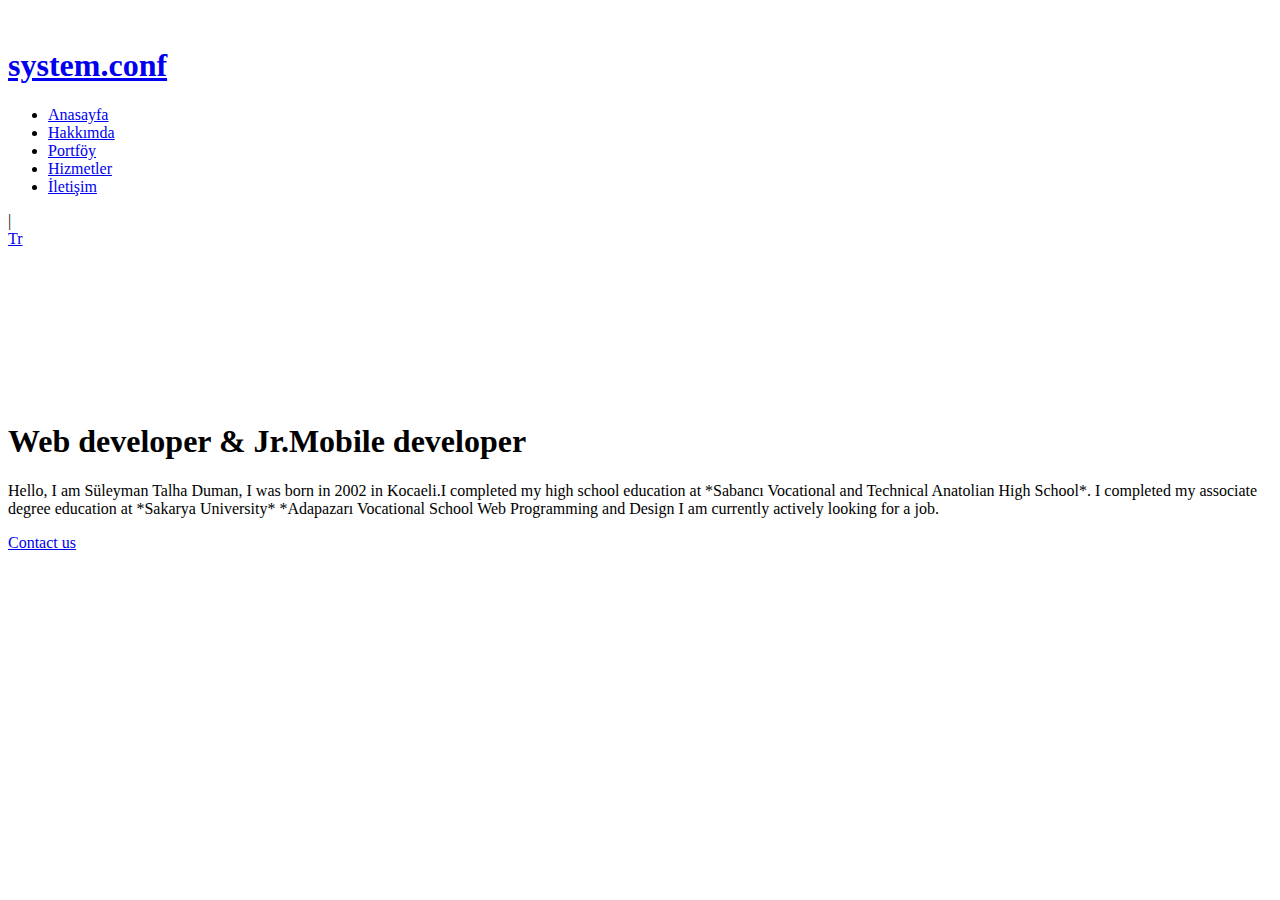
==== tr/index.html @ 89342fd6 "Tr language" ====
<!DOCTYPE html>
<html lang="en">

<head>
  <meta charset="utf-8">
  <meta content="width=device-width, initial-scale=1.0" name="viewport">

  <title>Süleyman Talha Duman</title>
  <meta content="Create an impressive digital presence with professional web design services! Stand out with our modern and user-friendly designs, surpass your competitors with mobile responsiveness and fast loading times. Join us and leave a remarkable impression in the digital world" name="description">
  <meta content="Web software,Custom software solutions,Web applications,Software development services,Web programming,Database management,User interface design,Customized software,Technology consulting,E-commerce platforms,Mobile app integration,Content management system (CMS) solutions,Cloud-based software,Security and encryption,Data analytics and reporting,SEO-friendly software,E-commerce integrations,Website updates and maintenance,Software integrations,
  Project managemen" name="keywords">

  <link href="assets/img/favicon-stark.png" rel="icon">
  <link href="assets/img/apple-touch-icon-stark.png" rel="apple-touch-icon">

  <link rel="preconnect" href="https://fonts.googleapis.com">
  <link rel="preconnect" href="https://fonts.gstatic.com" crossorigin>
  <link href="https://fonts.googleapis.com/css2?family=Open+Sans:ital,wght@0,300;0,400;0,500;0,600;0,700;1,300;1,400;1,600;1,700&family=Inter:ital,wght@0,300;0,400;0,500;0,600;0,700;1,300;1,400;1,500;1,600;1,700&family=Cardo:ital,wght@0,400;0,700;1,400&display=swap" rel="stylesheet">

  <link href="assets/vendor/bootstrap/css/bootstrap.min.css" rel="stylesheet">
  <link href="assets/vendor/bootstrap-icons/bootstrap-icons.css" rel="stylesheet">
  <link href="assets/vendor/swiper/swiper-bundle.min.css" rel="stylesheet">
  <link href="assets/vendor/glightbox/css/glightbox.min.css" rel="stylesheet">
  <link href="assets/vendor/aos/aos.css" rel="stylesheet">

  <link href="assets/css/main.css" rel="stylesheet">
</head>

<body>

  <header id="header" class="header d-flex align-items-center fixed-top">
    <div class="container-fluid d-flex align-items-center justify-content-between">
      <a href="https://suleymantalha.dev/tr/index.html" class="logo d-flex align-items-center  me-auto me-lg-0">
        <img src="assets/img/starkLoogo.svg" alt="">
        <h1 class="myfont">system.conf</h1>
      </a>
      <nav id="navbar" class="navbar">
        <ul>
          <li><a href="index.html" class="active">Anasayfa</a></li>
          <li><a href="hakkımda.html">Hakkımda</a></li>
          <li><a href="portföy.html">Portföy</a></li>
          <li><a href="hizmetler.html">Hizmetler</a></li>
          <li><a href="iletisim.html">İletişim</a></li>
        </ul>
      </nav>

      <div class="header-social-links">
        <a href="https://www.linkedin.com/in/system-conf/" target="_blank" class="linkedin"><i class="bi bi-linkedin"></i></a>
        <a href="https://github.com/system-conf" target="_blank" class="github"><i class="bi bi-github"></i></a>
        <a href="https://twitter.com/system_conf"  target="_blank"class="twitter"><i class="bi bi-twitter"></i></a>
        <a href="https://www.instagram.com/system.conf/" target="_blank" class="instagram"><i class="bi bi-instagram"></i></a>
        <div class="line">|</div>
        <a href="https://suleymantalha.dev/tr" class="linkedin myletter mybold">Tr</a>
      </div>
      <i class="mobile-nav-toggle mobile-nav-show bi bi-list"></i>
      <i class="mobile-nav-toggle mobile-nav-hide d-none bi bi-x"></i>
    </div>
  </header>

  <div id="large-header" class="large-header">
    <canvas id="demo-canvas"></canvas>
    <div class="mainContainer">
      <h1 class="myletter myfont myTextAlign mysecim">Web developer & Jr.Mobile developer </h1>
      <p class="myTextAlign mysecim">Hello, I am Süleyman Talha Duman, I was born in 2002 in Kocaeli.I completed my high school education at *Sabancı Vocational and Technical Anatolian High School*. I completed my associate degree education at *Sakarya University* *Adapazarı Vocational School Web Programming and Design I am currently actively looking for a job.
      </p>
      <a href="contact.html" class="myBtn myfont myletter">Contact us</a>
    </div>
  </div>

  <a href="#" class="scroll-top d-flex align-items-center justify-content-center"><i class="bi bi-arrow-up-short"></i></a>

  <div id="preloader">
    <div class="line"></div>
  </div>

  <script src="assets/vendor/bootstrap/js/bootstrap.bundle.min.js"></script>
  <script src="assets/vendor/swiper/swiper-bundle.min.js"></script>
  <script src="assets/vendor/glightbox/js/glightbox.min.js"></script>
  <script src="assets/vendor/aos/aos.js"></script>
  <script src="assets/vendor/php-email-form/validate.js"></script>
  <script src="https://www.marcoguglie.it/Codepen/AnimatedHeaderBg/demo-1/js/EasePack.min.js"></script>
  <script src="https://www.marcoguglie.it/Codepen/AnimatedHeaderBg/demo-1/js/rAF.js"></script>
  <script src="https://www.marcoguglie.it/Codepen/AnimatedHeaderBg/demo-1/js/TweenLite.min.js"></script>
  <script src="assets/js/main.js"></script>

</body>
</html>
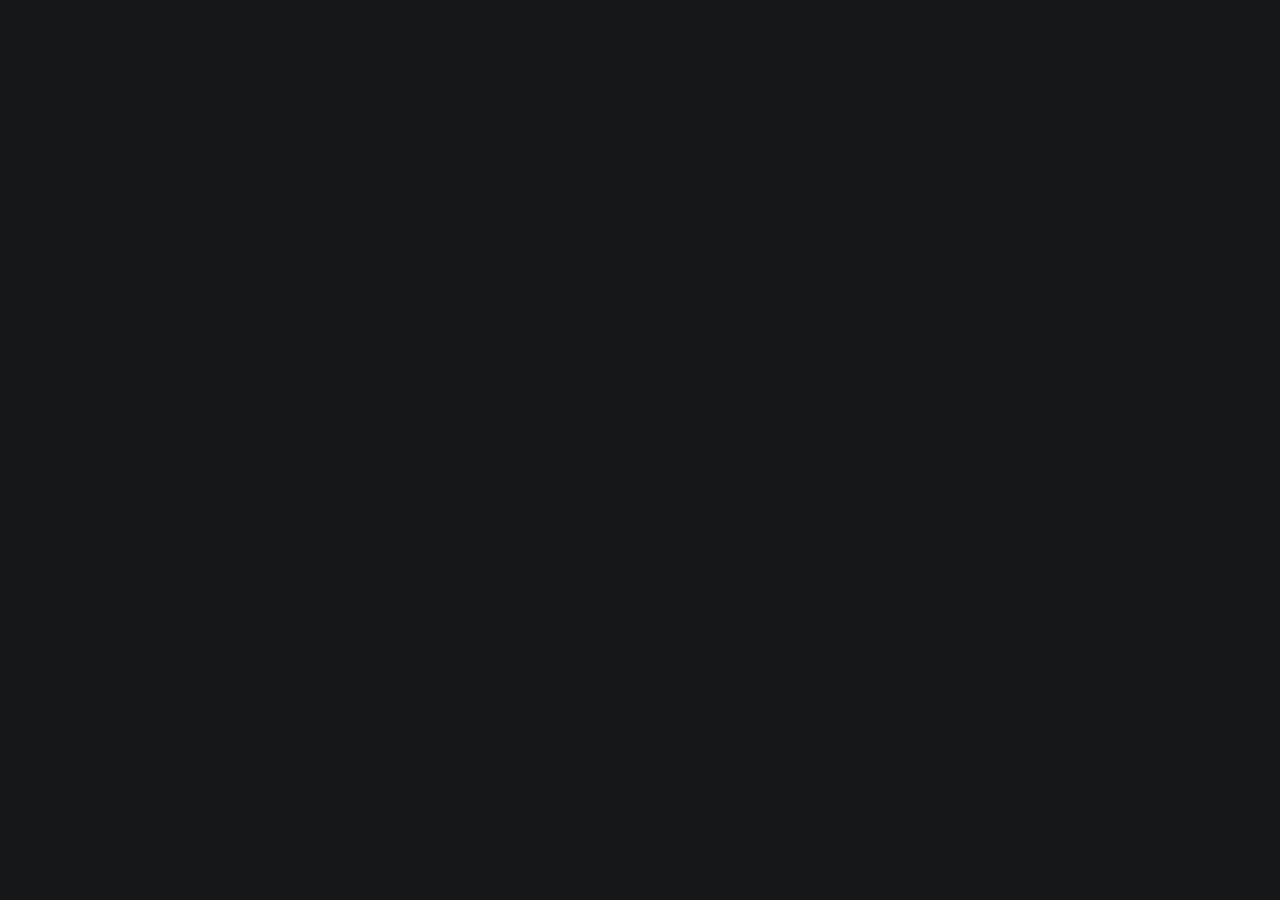
==== commit 2e954679: "style link debug" ====
--- a/tr/index.html
+++ b/tr/index.html
@@ -10,20 +10,20 @@
   <meta content="Web software,Custom software solutions,Web applications,Software development services,Web programming,Database management,User interface design,Customized software,Technology consulting,E-commerce platforms,Mobile app integration,Content management system (CMS) solutions,Cloud-based software,Security and encryption,Data analytics and reporting,SEO-friendly software,E-commerce integrations,Website updates and maintenance,Software integrations,
   Project managemen" name="keywords">
 
-  <link href="assets/img/favicon-stark.png" rel="icon">
-  <link href="assets/img/apple-touch-icon-stark.png" rel="apple-touch-icon">
+  <link href="../assets/img/favicon-stark.png" rel="icon">
+  <link href="../assets/img/apple-touch-icon-stark.png" rel="apple-touch-icon">
 
   <link rel="preconnect" href="https://fonts.googleapis.com">
   <link rel="preconnect" href="https://fonts.gstatic.com" crossorigin>
   <link href="https://fonts.googleapis.com/css2?family=Open+Sans:ital,wght@0,300;0,400;0,500;0,600;0,700;1,300;1,400;1,600;1,700&family=Inter:ital,wght@0,300;0,400;0,500;0,600;0,700;1,300;1,400;1,500;1,600;1,700&family=Cardo:ital,wght@0,400;0,700;1,400&display=swap" rel="stylesheet">
 
-  <link href="assets/vendor/bootstrap/css/bootstrap.min.css" rel="stylesheet">
-  <link href="assets/vendor/bootstrap-icons/bootstrap-icons.css" rel="stylesheet">
-  <link href="assets/vendor/swiper/swiper-bundle.min.css" rel="stylesheet">
-  <link href="assets/vendor/glightbox/css/glightbox.min.css" rel="stylesheet">
-  <link href="assets/vendor/aos/aos.css" rel="stylesheet">
+  <link href="../assets/vendor/bootstrap/css/bootstrap.min.css" rel="stylesheet">
+  <link href="../assets/vendor/bootstrap-icons/bootstrap-icons.css" rel="stylesheet">
+  <link href="../assets/vendor/swiper/swiper-bundle.min.css" rel="stylesheet">
+  <link href="../assets/vendor/glightbox/css/glightbox.min.css" rel="stylesheet">
+  <link href="../assets/vendor/aos/aos.css" rel="stylesheet">
 
-  <link href="assets/css/main.css" rel="stylesheet">
+  <link href="../assets/css/main.css" rel="stylesheet">
 </head>
 
 <body>
@@ -31,7 +31,7 @@
   <header id="header" class="header d-flex align-items-center fixed-top">
     <div class="container-fluid d-flex align-items-center justify-content-between">
       <a href="https://suleymantalha.dev/tr/index.html" class="logo d-flex align-items-center  me-auto me-lg-0">
-        <img src="assets/img/starkLoogo.svg" alt="">
+        <img src="../assets/img/starkLoogo.svg" alt="">
         <h1 class="myfont">system.conf</h1>
       </a>
       <nav id="navbar" class="navbar">
@@ -73,15 +73,15 @@
     <div class="line"></div>
   </div>
 
-  <script src="assets/vendor/bootstrap/js/bootstrap.bundle.min.js"></script>
-  <script src="assets/vendor/swiper/swiper-bundle.min.js"></script>
-  <script src="assets/vendor/glightbox/js/glightbox.min.js"></script>
-  <script src="assets/vendor/aos/aos.js"></script>
-  <script src="assets/vendor/php-email-form/validate.js"></script>
+  <script src="../assets/vendor/bootstrap/js/bootstrap.bundle.min.js"></script>
+  <script src="../assets/vendor/swiper/swiper-bundle.min.js"></script>
+  <script src="../assets/vendor/glightbox/js/glightbox.min.js"></script>
+  <script src="../assets/vendor/aos/aos.js"></script>
+  <script src="../assets/vendor/php-email-form/validate.js"></script>
   <script src="https://www.marcoguglie.it/Codepen/AnimatedHeaderBg/demo-1/js/EasePack.min.js"></script>
   <script src="https://www.marcoguglie.it/Codepen/AnimatedHeaderBg/demo-1/js/rAF.js"></script>
   <script src="https://www.marcoguglie.it/Codepen/AnimatedHeaderBg/demo-1/js/TweenLite.min.js"></script>
-  <script src="assets/js/main.js"></script>
+  <script src="../assets/js/main.js"></script>
 
 </body>
 </html>